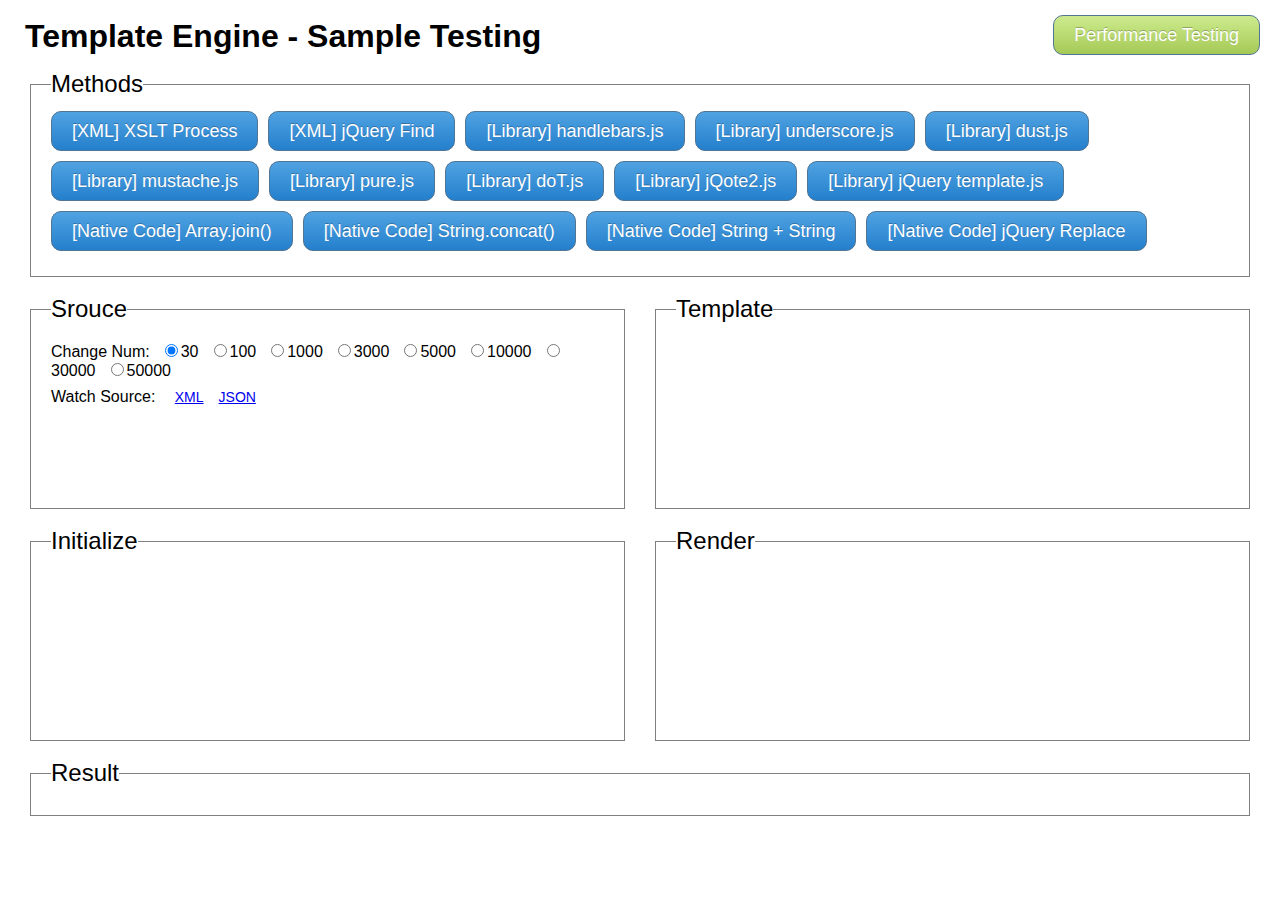
==== demo.html @ 602cbe2f "Build all data" ====
﻿<!DOCTYPE html>
<!--[if lt IE 7 ]> <html lang="en" class="ie6 ielt8"> <![endif]-->
<!--[if IE 7 ]>    <html lang="en" class="ie7 ielt8"> <![endif]-->
<!--[if IE 8 ]>    <html lang="en" class="ie8">       <![endif]-->
<!--[if IE 9 ]>    <html lang="en" class="ie9">       <![endif]-->
<!--[if !(IE) ]><!--> <html lang="en"> <!--<![endif]-->

  <head>
    <meta charset="utf-8" />
    <title>Template Engine - Sample Testing</title>
    
    <link rel="stylesheet" href="./style/reset.css" media="screen" />
    <link rel="stylesheet" href="./style/main.css" media="screen" />
    <script src="./library/jquery.js"></script>
    <script data-main="./module/" src="./library/require.js"></script>

    <!--[if lt IE 9]>
      <script src="./library/iesucks/html5shiv.min.js"></script>
    <![endif]-->
    <script src="./module/sources.js"></script>
  </head>
  
  <body>
    <a href="index.html" target="_blank" class="button green nav">Performance Testing</a>
    <h1>Template Engine - Sample Testing</h1>
    <section>
      <fieldset id="button">
        <legend>Methods</legend>
      </fieldset>
    </section>
    
    <section class="left">
      <fieldset id="source" class="source">
        <legend>Srouce</legend>
      </fieldset>
    </section>
    
    <section class="right">
      <fieldset>
        <legend>Template</legend>
        <pre><code id="template"></code></pre>
      </fieldset>
    </section>
    
    <div class="clear"></div>
    
    <section class="left">
      <fieldset>
        <legend>Initialize</legend>
        <pre><code id="initialize"></code></pre>
      </fieldset>
    </section>
    
    <section class="right">
      <fieldset>
        <legend>Render</legend>
        <pre><code id="render"></code></pre>
      </fieldset>
    </section>
    <div class="clear"></div>
    
    <section>
      <fieldset class="report">
        <legend>Result <span id="timer"></span></legend>
        <div id="result"></div>
      </fieldset>
    </section>
    
    <script>
      (function(window, $, require) {
        'use strict';
        require(['modules', 'sources', 'templates'], function() {
          var TemplateHandler = window.TemplateHandler, Source = window.Source, Timer = window.Timer,
              handler = new TemplateHandler('all');

          $('#source').append(Source.genControler());
          $('#button').append(
            $.map(handler.engines, function(item) {
              return $('<button/>', { 
                text: item.engine.name, 
                click: function() {
                  var html, timer, templateTxt;
                  html = '';
                  timer = Timer.compute(function() { html = handler.execute(item.key); }, false);
                  $('#template').text($.isXMLDoc(item.engine.template) ? (window.ActiveXObject) ? item.engine.template.xml : (new window.XMLSerializer()).serializeToString(item.engine.template) : item.engine.template.toString());
                  $('#initialize').text(item.engine.originalInit.toString());
                  $('#render').text(item.engine.originalRender.toString());                
                  $('#timer').html(' (<strong>' + timer.during + '</strong> ms)');
                  /*$('#source').html('Source: <a target="_blank" href="' + sources[item.engine.dataType].url + '">' + sources[item.engine.dataType].type + '</a>');*/
                  $('#result').slideUp('fast', function() { $(this).html(html).slideDown(); });
                  $(this).addClass('active').siblings('button').removeClass('active');
                }
              });
            })
          );
        });
      } (window, jQuery, require));
    </script>

  </body>

  
</html>
---- style/main.css ----
﻿body {
  font-family: Arial;
  padding: 0 15px;
}
h1 {
  font-size: 32px;
  font-weight: bolder;
  padding: 20px 0 20px 10px;;
}

ul {
  padding-left: 40px;
  font-size: 18px;
}

li {
  list-style-type: disc;
  list-style-position: inside;
  padding:0;
  margin: 0 5px 5px 10px;
  float: left;
  *float: none;
}

li mark {
  color: white;
}

li.music mark {
  background-color: brown;
}

li.movie mark {
  background-color: green;
}

li.opera mark {
  background-color: orange;
}

li.sport mark {
  background-color: #38ACEC;
}

section.left, section.right {
  width: 50%;

}

section.left {
  float: left;
}

section.right {
  float: right;
}
section.left fieldset, section.right fieldset {
  height: 180px;
}
fieldset {
  padding: 10px 20px 20px 20px;
  margin: 0px 15px 20px 15px;
  border: 1px solid gray;
  clear: both;
}

fieldset legend {
  font-size: 24px;
}

fieldset code {
  display: block;
  overflow: auto;
  white-space: pre;
  height: 150px
}

fieldset h1 {
  font-size: 24px;
  padding: 0px 0 20px 5px;
}

fieldset ul {
  padding-left: 20px;
}



fieldset.report {
  font-size: 18px;
}

fieldset.source div{
  padding: 5px 0;
}

fieldset.source input, fieldset.source label{
  cursor: pointer;
}

fieldset.source a{
  padding: 0 10px 0 5px;
  font-size: 14px;
  text-transform: uppercase;
}

fieldset.source label {
  margin-right: 10px;
}

button, a.button {
  display: inline-block; *display: inline; *zoom: 1;
  vertical-align: top;
  border: 1px solid #527593;
  padding: 5px 20px;
  margin: 5px 10px 5px 0;
  font-size: 18px;
  color: #fff;
  -webkit-border-radius: 10px;
  -moz-border-radius: 10px;
  -ms-border-radius: 10px;
  -o-border-radius: 10px;
  border-radius: 10px;
  background-color: #247fcc;
  background-repeat: repeat-x;
  background-image: -webkit-gradient(linear,left top,left bottom,from(#50a3e2),to(#247fcc));
  background-image: -webkit-linear-gradient(top,#50a3e2,#247fcc);
  background-image: -moz-linear-gradient(top,#50a3e2,#247fcc);
  background-image: -o-linear-gradient(top,#50a3e2,#247fcc);
  background-image: -ms-linear-gradient(top,#50a3e2,#247fcc);
  background-image: linear-gradient(top,#50a3e2,#247fcc);
  filter: progid:DXImageTransform.Microsoft.gradient(GradientType=0,StartColorStr='#50a3e2',EndColorStr='#247fcc');
  text-shadow: 0 -1px 0 rgba(0,0,0,0.25);
  text-decoration: none;
  cursor: pointer;
  line-height: 28px;
  height: 28px;
  -webkit-box-sizing: content-box;
  -moz-box-sizing: content-box;
  -ms-box-sizing: content-box;
  -o-box-sizing: content-box;
  box-sizing: content-box;
  font-weight: normal;
}

button {
  *height: 40px;
}
a.button, a.button:visited {
  color: white;
}

button:hover, a.button:hover , a.button:visited:hover {
  background-color: #2970aa;
  background-repeat: repeat-x;
  background-image: -webkit-gradient(linear,left top,left bottom,from(#2b85cf),to(#2970aa));
  background-image: -webkit-linear-gradient(top,#2b85cf,#2970aa);
  background-image: -moz-linear-gradient(top,#2b85cf,#2970aa);
  background-image: -o-linear-gradient(top,#2b85cf,#2970aa);
  background-image: -ms-linear-gradient(top,#2b85cf,#2970aa);
  background-image: linear-gradient(top,#2b85cf,#2970aa);
  filter: progid:DXImageTransform.Microsoft.gradient(GradientType=0,StartColorStr='#2b85cf',EndColorStr='#2970aa');
}

button.green, a.button.green {
  background: #cdeb8e; /* Old browsers */
  background: -moz-linear-gradient(top,  #cdeb8e 0%, #a5c956 100%); /* FF3.6+ */
  background: -webkit-gradient(linear, left top, left bottom, color-stop(0%,#cdeb8e), color-stop(100%,#a5c956)); /* Chrome,Safari4+ */
  background: -webkit-linear-gradient(top,  #cdeb8e 0%,#a5c956 100%); /* Chrome10+,Safari5.1+ */
  background: -o-linear-gradient(top,  #cdeb8e 0%,#a5c956 100%); /* Opera 11.10+ */
  background: -ms-linear-gradient(top,  #cdeb8e 0%,#a5c956 100%); /* IE10+ */
  background: linear-gradient(to bottom,  #cdeb8e 0%,#a5c956 100%); /* W3C */
  filter: progid:DXImageTransform.Microsoft.gradient( startColorstr='#cdeb8e', endColorstr='#a5c956',GradientType=0 ); /* IE6-9 */
}

button.green:hover, a.button.green:hover {
  background: #a5c956; /* Old browsers */
  background: -moz-linear-gradient(top,  #a5c956 0%, #cdeb8e 100%); /* FF3.6+ */
  background: -webkit-gradient(linear, left top, left bottom, color-stop(0%,#a5c956), color-stop(100%,#cdeb8e)); /* Chrome,Safari4+ */
  background: -webkit-linear-gradient(top,  #a5c956 0%,#cdeb8e 100%); /* Chrome10+,Safari5.1+ */
  background: -o-linear-gradient(top,  #a5c956 0%,#cdeb8e 100%); /* Opera 11.10+ */
  background: -ms-linear-gradient(top,  #a5c956 0%,#cdeb8e 100%); /* IE10+ */
  background: linear-gradient(to bottom,  #a5c956 0%,#cdeb8e 100%); /* W3C */
  filter: progid:DXImageTransform.Microsoft.gradient( startColorstr='#a5c956', endColorstr='#cdeb8e',GradientType=0 ); /* IE6-9 */
}

button.active, a.button.active, a.button.active:hover {
  background: #f0b7a1; /* Old browsers */
  background: -moz-linear-gradient(top,  #f0b7a1 0%, #8c3310 50%, #752201 51%, #bf6e4e 100%); /* FF3.6+ */
  background: -webkit-gradient(linear, left top, left bottom, color-stop(0%,#f0b7a1), color-stop(50%,#8c3310), color-stop(51%,#752201), color-stop(100%,#bf6e4e)); /* Chrome,Safari4+ */
  background: -webkit-linear-gradient(top,  #f0b7a1 0%,#8c3310 50%,#752201 51%,#bf6e4e 100%); /* Chrome10+,Safari5.1+ */
  background: -o-linear-gradient(top,  #f0b7a1 0%,#8c3310 50%,#752201 51%,#bf6e4e 100%); /* Opera 11.10+ */
  background: -ms-linear-gradient(top,  #f0b7a1 0%,#8c3310 50%,#752201 51%,#bf6e4e 100%); /* IE10+ */
  background: linear-gradient(to bottom,  #f0b7a1 0%,#8c3310 50%,#752201 51%,#bf6e4e 100%); /* W3C */
  filter: progid:DXImageTransform.Microsoft.gradient( startColorstr='#f0b7a1', endColorstr='#bf6e4e',GradientType=0 ); /* IE6-9 */

}

strong {
  color: red;
}

button.nav, a.nav {
  position: absolute;
  top: 10px;
  right: 10px;
}

table {
  text-align: left;
}
table tbody th, table tbody td {
  padding: 15px 40px 5px 5px;
  height: 20px;
  line-height: 20px;
}
table thead th {
  font-size: 18px;
  padding: 5px;
  font-weight: bold;
  text-align: center;
}
table tr {
  border-bottom:1px solid #000; 
}
table th.name {
  width: 400px;
}


.progress { background: url(./img/img_spinner.gif) no-repeat 20px center; }
.cursor { cursor: pointer;}
.clear { clear: both;}
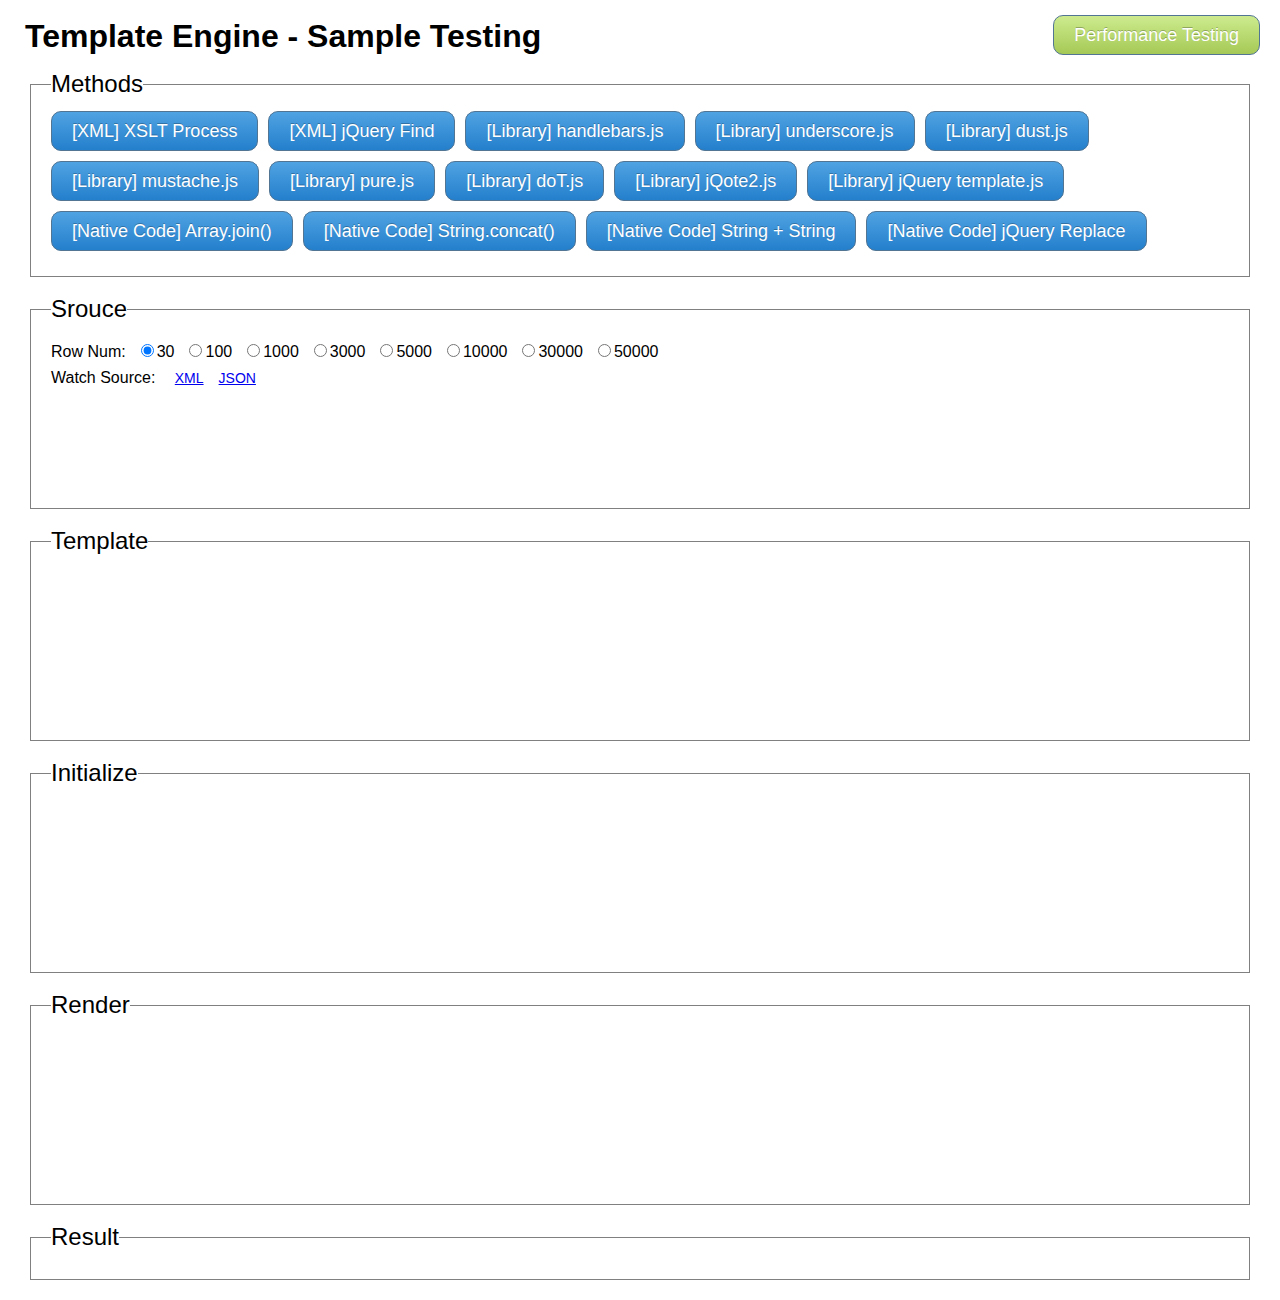
==== commit 069aee31: "update css for responsive design" ====
--- a/demo.html
+++ b/demo.html
@@ -7,6 +7,7 @@
 
   <head>
     <meta charset="utf-8" />
+    <meta name="viewport" content="width=device-width, initial-scale=1.0">
     <title>Template Engine - Sample Testing</title>
     
     <link rel="stylesheet" href="./style/reset.css" media="screen" />
--- a/style/main.css
+++ b/style/main.css
@@ -44,7 +44,6 @@
 
 section.left, section.right {
   width: 50%;
-
 }
 
 section.left {
@@ -57,6 +56,15 @@
 section.left fieldset, section.right fieldset {
   height: 180px;
 }
+
+@media screen and (max-width: 1600px) {
+  section.left, section.right {
+    display: block;
+    float: none;
+    width: 100%;
+  }
+}
+
 fieldset {
   padding: 10px 20px 20px 20px;
   margin: 0px 15px 20px 15px;
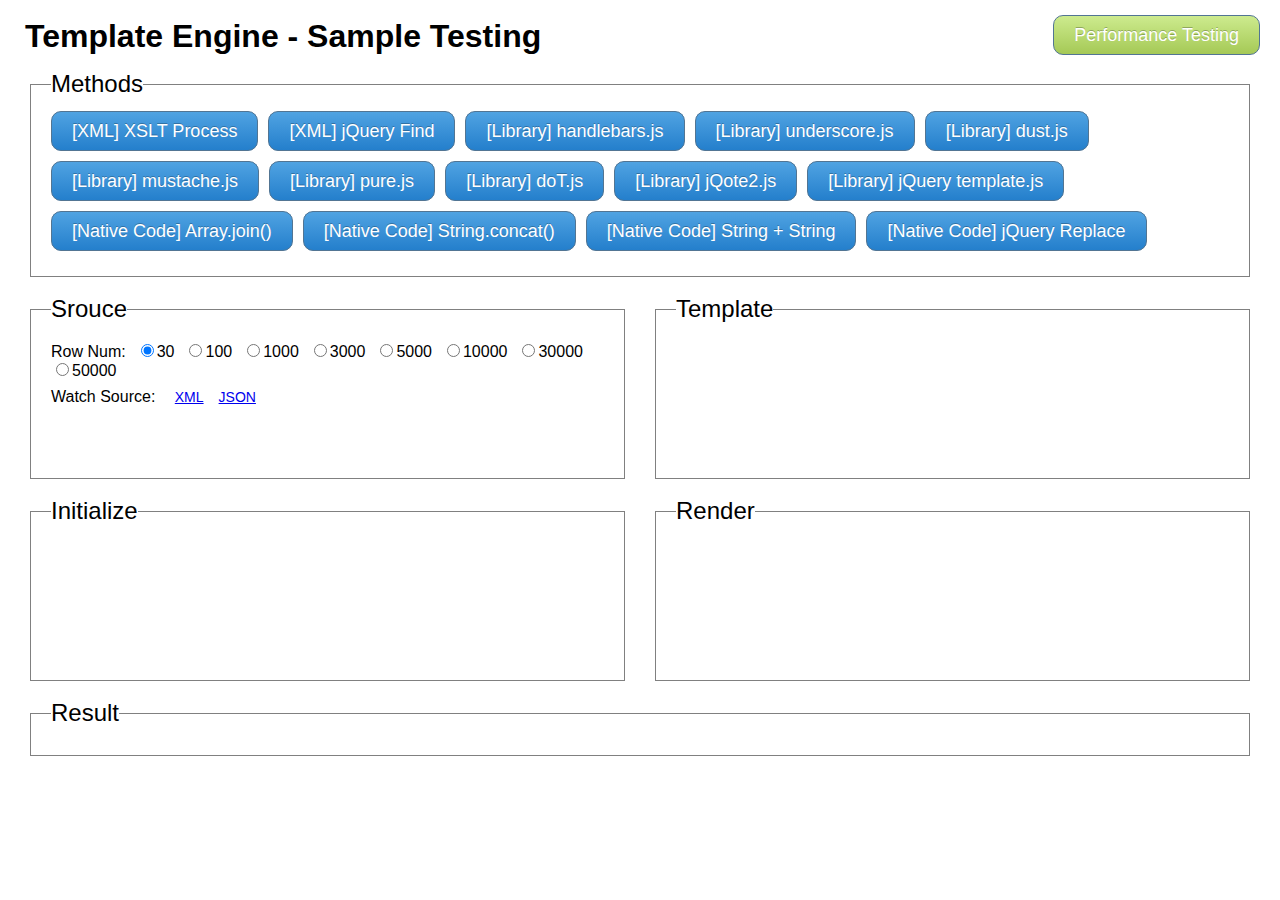
==== commit b7705874: "css update" ====
--- a/demo.html
+++ b/demo.html
@@ -1,104 +1,108 @@
-﻿<!DOCTYPE html>
-<!--[if lt IE 7 ]> <html lang="en" class="ie6 ielt8"> <![endif]-->
-<!--[if IE 7 ]>    <html lang="en" class="ie7 ielt8"> <![endif]-->
-<!--[if IE 8 ]>    <html lang="en" class="ie8">       <![endif]-->
-<!--[if IE 9 ]>    <html lang="en" class="ie9">       <![endif]-->
-<!--[if !(IE) ]><!--> <html lang="en"> <!--<![endif]-->
-
-  <head>
-    <meta charset="utf-8" />
-    <meta name="viewport" content="width=device-width, initial-scale=1.0">
-    <title>Template Engine - Sample Testing</title>
-    
-    <link rel="stylesheet" href="./style/reset.css" media="screen" />
-    <link rel="stylesheet" href="./style/main.css" media="screen" />
-    <script src="./library/jquery.js"></script>
-    <script data-main="./module/" src="./library/require.js"></script>
-
-    <!--[if lt IE 9]>
-      <script src="./library/iesucks/html5shiv.min.js"></script>
-    <![endif]-->
-    <script src="./module/sources.js"></script>
-  </head>
-  
-  <body>
-    <a href="index.html" target="_blank" class="button green nav">Performance Testing</a>
-    <h1>Template Engine - Sample Testing</h1>
-    <section>
-      <fieldset id="button">
-        <legend>Methods</legend>
-      </fieldset>
-    </section>
-    
-    <section class="left">
-      <fieldset id="source" class="source">
-        <legend>Srouce</legend>
-      </fieldset>
-    </section>
-    
-    <section class="right">
-      <fieldset>
-        <legend>Template</legend>
-        <pre><code id="template"></code></pre>
-      </fieldset>
-    </section>
-    
-    <div class="clear"></div>
-    
-    <section class="left">
-      <fieldset>
-        <legend>Initialize</legend>
-        <pre><code id="initialize"></code></pre>
-      </fieldset>
-    </section>
-    
-    <section class="right">
-      <fieldset>
-        <legend>Render</legend>
-        <pre><code id="render"></code></pre>
-      </fieldset>
-    </section>
-    <div class="clear"></div>
-    
-    <section>
-      <fieldset class="report">
-        <legend>Result <span id="timer"></span></legend>
-        <div id="result"></div>
-      </fieldset>
-    </section>
-    
-    <script>
-      (function(window, $, require) {
-        'use strict';
-        require(['modules', 'sources', 'templates'], function() {
-          var TemplateHandler = window.TemplateHandler, Source = window.Source, Timer = window.Timer,
-              handler = new TemplateHandler('all');
-
-          $('#source').append(Source.genControler());
-          $('#button').append(
-            $.map(handler.engines, function(item) {
-              return $('<button/>', { 
-                text: item.engine.name, 
-                click: function() {
-                  var html, timer, templateTxt;
-                  html = '';
-                  timer = Timer.compute(function() { html = handler.execute(item.key); }, false);
-                  $('#template').text($.isXMLDoc(item.engine.template) ? (window.ActiveXObject) ? item.engine.template.xml : (new window.XMLSerializer()).serializeToString(item.engine.template) : item.engine.template.toString());
-                  $('#initialize').text(item.engine.originalInit.toString());
-                  $('#render').text(item.engine.originalRender.toString());                
-                  $('#timer').html(' (<strong>' + timer.during + '</strong> ms)');
-                  /*$('#source').html('Source: <a target="_blank" href="' + sources[item.engine.dataType].url + '">' + sources[item.engine.dataType].type + '</a>');*/
-                  $('#result').slideUp('fast', function() { $(this).html(html).slideDown(); });
-                  $(this).addClass('active').siblings('button').removeClass('active');
-                }
-              });
-            })
-          );
-        });
-      } (window, jQuery, require));
-    </script>
-
-  </body>
-
-  
+﻿<!DOCTYPE html>
+<!--[if lt IE 7 ]> <html lang="en" class="ie6 ielt8"> <![endif]-->
+<!--[if IE 7 ]>    <html lang="en" class="ie7 ielt8"> <![endif]-->
+<!--[if IE 8 ]>    <html lang="en" class="ie8">       <![endif]-->
+<!--[if IE 9 ]>    <html lang="en" class="ie9">       <![endif]-->
+<!--[if !(IE) ]><!--> <html lang="en"> <!--<![endif]-->
+
+  <head>
+    <meta charset="utf-8" />
+    <meta name="viewport" content="width=device-width, initial-scale=1.0">
+    <title>Template Engine - Sample Testing</title>
+    
+    <link rel="stylesheet" href="./style/reset.css" media="screen" />
+    <link rel="stylesheet" href="./style/main.css" media="screen" />
+    <script src="./library/jquery.js"></script>
+    <script data-main="./module/" src="./library/require.js"></script>
+
+    <!--[if lt IE 9]>
+      <script src="./library/iesucks/html5shiv.min.js"></script>
+    <![endif]-->
+    <script src="./module/sources.js"></script>
+  </head>
+  
+  <body>
+    <a href="index.html" target="_blank" class="button green nav">Performance Testing</a>
+    <h1>Template Engine - Sample Testing</h1>
+    <section>
+      <fieldset id="button">
+        <legend>Methods</legend>
+      </fieldset>
+    </section>
+    
+    <section class="left">
+      <fieldset id="source" class="source">
+        <legend>Srouce</legend>
+      </fieldset>
+    </section>
+    
+    <section class="right">
+      <fieldset>
+        <legend>Template</legend>
+        <code id="template"></code>
+      </fieldset>
+    </section>
+    
+    <div class="clear"></div>
+    
+    <section class="left">
+      <fieldset>
+        <legend>Initialize</legend>
+        <code id="initialize"></code>
+      </fieldset>
+    </section>
+    
+    <section class="right">
+      <fieldset>
+        <legend>Render</legend>
+        <code id="render"></code>
+      </fieldset>
+    </section>
+    <div class="clear"></div>
+    
+    <section>
+      <fieldset class="report">
+        <legend>Result <span id="timer"></span></legend>
+        <div id="result"></div>
+      </fieldset>
+    </section>
+    
+    <script>
+      (function(window, $, require) {
+        'use strict';
+        require(['modules', 'sources', 'templates'], function() {
+          var TemplateHandler = window.TemplateHandler, Source = window.Source, Timer = window.Timer,
+              handler = new TemplateHandler('all'),
+              fixCodeWidth = function() {
+                $('code').empty().each(function() { $(this).width($(this).width());});
+              };
+          $('#source').append(Source.genControler());
+          $('#button').append(
+            $.map(handler.engines, function(item) {
+              return $('<button/>', { 
+                text: item.engine.name, 
+                click: function() {
+                  var html, timer, templateTxt;
+                  html = '';
+                  timer = Timer.compute(function() { html = handler.execute(item.key); }, false);
+                  $('#template').text($.isXMLDoc(item.engine.template) ? (window.ActiveXObject) ? item.engine.template.xml : (new window.XMLSerializer()).serializeToString(item.engine.template) : item.engine.template.toString());
+                  $('#initialize').text(item.engine.originalInit.toString());
+                  $('#render').text(item.engine.originalRender.toString());
+                  $('#timer').html(' (<strong>' + timer.during + '</strong> ms)');
+                  /*$('#source').html('Source: <a target="_blank" href="' + sources[item.engine.dataType].url + '">' + sources[item.engine.dataType].type + '</a>');*/
+                  $('#result').slideUp('fast', function() { $(this).html(html).slideDown(); });
+                  $(this).addClass('active').siblings('button').removeClass('active');
+                }
+              });
+            })
+          );
+          fixCodeWidth();
+          $(window).resize(function() {fixCodeWidth();});
+        });
+      } (window, jQuery, require));
+    </script>
+
+  </body>
+
+  
 </html>--- a/style/main.css
+++ b/style/main.css
@@ -1,241 +1,233 @@
-﻿body {
-  font-family: Arial;
-  padding: 0 15px;
-}
-h1 {
-  font-size: 32px;
-  font-weight: bolder;
-  padding: 20px 0 20px 10px;;
-}
-
-ul {
-  padding-left: 40px;
-  font-size: 18px;
-}
-
-li {
-  list-style-type: disc;
-  list-style-position: inside;
-  padding:0;
-  margin: 0 5px 5px 10px;
-  float: left;
-  *float: none;
-}
-
-li mark {
-  color: white;
-}
-
-li.music mark {
-  background-color: brown;
-}
-
-li.movie mark {
-  background-color: green;
-}
-
-li.opera mark {
-  background-color: orange;
-}
-
-li.sport mark {
-  background-color: #38ACEC;
-}
-
-section.left, section.right {
-  width: 50%;
-}
-
-section.left {
-  float: left;
-}
-
-section.right {
-  float: right;
-}
-section.left fieldset, section.right fieldset {
-  height: 180px;
-}
-
-@media screen and (max-width: 1600px) {
-  section.left, section.right {
-    display: block;
-    float: none;
-    width: 100%;
-  }
-}
-
-fieldset {
-  padding: 10px 20px 20px 20px;
-  margin: 0px 15px 20px 15px;
-  border: 1px solid gray;
-  clear: both;
-}
-
-fieldset legend {
-  font-size: 24px;
-}
-
-fieldset code {
-  display: block;
-  overflow: auto;
-  white-space: pre;
-  height: 150px
-}
-
-fieldset h1 {
-  font-size: 24px;
-  padding: 0px 0 20px 5px;
-}
-
-fieldset ul {
-  padding-left: 20px;
-}
-
-
-
-fieldset.report {
-  font-size: 18px;
-}
-
-fieldset.source div{
-  padding: 5px 0;
-}
-
-fieldset.source input, fieldset.source label{
-  cursor: pointer;
-}
-
-fieldset.source a{
-  padding: 0 10px 0 5px;
-  font-size: 14px;
-  text-transform: uppercase;
-}
-
-fieldset.source label {
-  margin-right: 10px;
-}
-
-button, a.button {
-  display: inline-block; *display: inline; *zoom: 1;
-  vertical-align: top;
-  border: 1px solid #527593;
-  padding: 5px 20px;
-  margin: 5px 10px 5px 0;
-  font-size: 18px;
-  color: #fff;
-  -webkit-border-radius: 10px;
-  -moz-border-radius: 10px;
-  -ms-border-radius: 10px;
-  -o-border-radius: 10px;
-  border-radius: 10px;
-  background-color: #247fcc;
-  background-repeat: repeat-x;
-  background-image: -webkit-gradient(linear,left top,left bottom,from(#50a3e2),to(#247fcc));
-  background-image: -webkit-linear-gradient(top,#50a3e2,#247fcc);
-  background-image: -moz-linear-gradient(top,#50a3e2,#247fcc);
-  background-image: -o-linear-gradient(top,#50a3e2,#247fcc);
-  background-image: -ms-linear-gradient(top,#50a3e2,#247fcc);
-  background-image: linear-gradient(top,#50a3e2,#247fcc);
-  filter: progid:DXImageTransform.Microsoft.gradient(GradientType=0,StartColorStr='#50a3e2',EndColorStr='#247fcc');
-  text-shadow: 0 -1px 0 rgba(0,0,0,0.25);
-  text-decoration: none;
-  cursor: pointer;
-  line-height: 28px;
-  height: 28px;
-  -webkit-box-sizing: content-box;
-  -moz-box-sizing: content-box;
-  -ms-box-sizing: content-box;
-  -o-box-sizing: content-box;
-  box-sizing: content-box;
-  font-weight: normal;
-}
-
-button {
-  *height: 40px;
-}
-a.button, a.button:visited {
-  color: white;
-}
-
-button:hover, a.button:hover , a.button:visited:hover {
-  background-color: #2970aa;
-  background-repeat: repeat-x;
-  background-image: -webkit-gradient(linear,left top,left bottom,from(#2b85cf),to(#2970aa));
-  background-image: -webkit-linear-gradient(top,#2b85cf,#2970aa);
-  background-image: -moz-linear-gradient(top,#2b85cf,#2970aa);
-  background-image: -o-linear-gradient(top,#2b85cf,#2970aa);
-  background-image: -ms-linear-gradient(top,#2b85cf,#2970aa);
-  background-image: linear-gradient(top,#2b85cf,#2970aa);
-  filter: progid:DXImageTransform.Microsoft.gradient(GradientType=0,StartColorStr='#2b85cf',EndColorStr='#2970aa');
-}
-
-button.green, a.button.green {
-  background: #cdeb8e; /* Old browsers */
-  background: -moz-linear-gradient(top,  #cdeb8e 0%, #a5c956 100%); /* FF3.6+ */
-  background: -webkit-gradient(linear, left top, left bottom, color-stop(0%,#cdeb8e), color-stop(100%,#a5c956)); /* Chrome,Safari4+ */
-  background: -webkit-linear-gradient(top,  #cdeb8e 0%,#a5c956 100%); /* Chrome10+,Safari5.1+ */
-  background: -o-linear-gradient(top,  #cdeb8e 0%,#a5c956 100%); /* Opera 11.10+ */
-  background: -ms-linear-gradient(top,  #cdeb8e 0%,#a5c956 100%); /* IE10+ */
-  background: linear-gradient(to bottom,  #cdeb8e 0%,#a5c956 100%); /* W3C */
-  filter: progid:DXImageTransform.Microsoft.gradient( startColorstr='#cdeb8e', endColorstr='#a5c956',GradientType=0 ); /* IE6-9 */
-}
-
-button.green:hover, a.button.green:hover {
-  background: #a5c956; /* Old browsers */
-  background: -moz-linear-gradient(top,  #a5c956 0%, #cdeb8e 100%); /* FF3.6+ */
-  background: -webkit-gradient(linear, left top, left bottom, color-stop(0%,#a5c956), color-stop(100%,#cdeb8e)); /* Chrome,Safari4+ */
-  background: -webkit-linear-gradient(top,  #a5c956 0%,#cdeb8e 100%); /* Chrome10+,Safari5.1+ */
-  background: -o-linear-gradient(top,  #a5c956 0%,#cdeb8e 100%); /* Opera 11.10+ */
-  background: -ms-linear-gradient(top,  #a5c956 0%,#cdeb8e 100%); /* IE10+ */
-  background: linear-gradient(to bottom,  #a5c956 0%,#cdeb8e 100%); /* W3C */
-  filter: progid:DXImageTransform.Microsoft.gradient( startColorstr='#a5c956', endColorstr='#cdeb8e',GradientType=0 ); /* IE6-9 */
-}
-
-button.active, a.button.active, a.button.active:hover {
-  background: #f0b7a1; /* Old browsers */
-  background: -moz-linear-gradient(top,  #f0b7a1 0%, #8c3310 50%, #752201 51%, #bf6e4e 100%); /* FF3.6+ */
-  background: -webkit-gradient(linear, left top, left bottom, color-stop(0%,#f0b7a1), color-stop(50%,#8c3310), color-stop(51%,#752201), color-stop(100%,#bf6e4e)); /* Chrome,Safari4+ */
-  background: -webkit-linear-gradient(top,  #f0b7a1 0%,#8c3310 50%,#752201 51%,#bf6e4e 100%); /* Chrome10+,Safari5.1+ */
-  background: -o-linear-gradient(top,  #f0b7a1 0%,#8c3310 50%,#752201 51%,#bf6e4e 100%); /* Opera 11.10+ */
-  background: -ms-linear-gradient(top,  #f0b7a1 0%,#8c3310 50%,#752201 51%,#bf6e4e 100%); /* IE10+ */
-  background: linear-gradient(to bottom,  #f0b7a1 0%,#8c3310 50%,#752201 51%,#bf6e4e 100%); /* W3C */
-  filter: progid:DXImageTransform.Microsoft.gradient( startColorstr='#f0b7a1', endColorstr='#bf6e4e',GradientType=0 ); /* IE6-9 */
-
-}
-
-strong {
-  color: red;
-}
-
-button.nav, a.nav {
-  position: absolute;
-  top: 10px;
-  right: 10px;
-}
-
-table {
-  text-align: left;
-}
-table tbody th, table tbody td {
-  padding: 15px 40px 5px 5px;
-  height: 20px;
-  line-height: 20px;
-}
-table thead th {
-  font-size: 18px;
-  padding: 5px;
-  font-weight: bold;
-  text-align: center;
-}
-table tr {
-  border-bottom:1px solid #000; 
-}
-table th.name {
-  width: 400px;
-}
-
-
-.progress { background: url(./img/img_spinner.gif) no-repeat 20px center; }
-.cursor { cursor: pointer;}
+﻿body {
+  font-family: Arial;
+  padding: 0 15px;
+}
+h1 {
+  font-size: 32px;
+  font-weight: bolder;
+  padding: 20px 0 20px 10px;;
+}
+
+ul {
+  padding-left: 40px;
+  font-size: 18px;
+}
+
+li {
+  list-style-type: disc;
+  list-style-position: inside;
+  padding:0;
+  margin: 0 5px 5px 10px;
+  float: left;
+  *float: none;
+}
+
+li mark {
+  color: white;
+}
+
+li.music mark {
+  background-color: brown;
+}
+
+li.movie mark {
+  background-color: green;
+}
+
+li.opera mark {
+  background-color: orange;
+}
+
+li.sport mark {
+  background-color: #38ACEC;
+}
+
+section.left, section.right {
+  width: 50%;
+}
+
+section.left {
+  float: left;
+}
+
+section.right {
+  float: right;
+}
+section.left fieldset, section.right fieldset {
+  height: 150px;
+}
+
+fieldset {
+  padding: 10px 20px 20px 20px;
+  margin: 0px 15px 20px 15px;
+  border: 1px solid gray;
+  clear: both;
+}
+
+fieldset legend {
+  font-size: 24px;
+}
+
+fieldset code {
+  display: block;
+  overflow: auto;
+  white-space: pre;
+  height: 120px
+}
+
+fieldset h1 {
+  font-size: 24px;
+  padding: 0px 0 20px 5px;
+}
+
+fieldset ul {
+  padding-left: 20px;
+}
+
+
+
+fieldset.report {
+  font-size: 18px;
+}
+
+fieldset.source div{
+  padding: 5px 0;
+}
+
+fieldset.source input, fieldset.source label{
+  cursor: pointer;
+}
+
+fieldset.source a{
+  padding: 0 10px 0 5px;
+  font-size: 14px;
+  text-transform: uppercase;
+}
+
+fieldset.source label {
+  margin-right: 10px;
+}
+
+button, a.button {
+  display: inline-block; *display: inline; *zoom: 1;
+  vertical-align: top;
+  border: 1px solid #527593;
+  padding: 5px 20px;
+  margin: 5px 10px 5px 0;
+  font-size: 18px;
+  color: #fff;
+  -webkit-border-radius: 10px;
+  -moz-border-radius: 10px;
+  -ms-border-radius: 10px;
+  -o-border-radius: 10px;
+  border-radius: 10px;
+  background-color: #247fcc;
+  background-repeat: repeat-x;
+  background-image: -webkit-gradient(linear,left top,left bottom,from(#50a3e2),to(#247fcc));
+  background-image: -webkit-linear-gradient(top,#50a3e2,#247fcc);
+  background-image: -moz-linear-gradient(top,#50a3e2,#247fcc);
+  background-image: -o-linear-gradient(top,#50a3e2,#247fcc);
+  background-image: -ms-linear-gradient(top,#50a3e2,#247fcc);
+  background-image: linear-gradient(top,#50a3e2,#247fcc);
+  filter: progid:DXImageTransform.Microsoft.gradient(GradientType=0,StartColorStr='#50a3e2',EndColorStr='#247fcc');
+  text-shadow: 0 -1px 0 rgba(0,0,0,0.25);
+  text-decoration: none;
+  cursor: pointer;
+  line-height: 28px;
+  height: 28px;
+  -webkit-box-sizing: content-box;
+  -moz-box-sizing: content-box;
+  -ms-box-sizing: content-box;
+  -o-box-sizing: content-box;
+  box-sizing: content-box;
+  font-weight: normal;
+}
+
+button {
+  *height: 40px;
+}
+a.button, a.button:visited {
+  color: white;
+}
+
+button:hover, a.button:hover , a.button:visited:hover {
+  background-color: #2970aa;
+  background-repeat: repeat-x;
+  background-image: -webkit-gradient(linear,left top,left bottom,from(#2b85cf),to(#2970aa));
+  background-image: -webkit-linear-gradient(top,#2b85cf,#2970aa);
+  background-image: -moz-linear-gradient(top,#2b85cf,#2970aa);
+  background-image: -o-linear-gradient(top,#2b85cf,#2970aa);
+  background-image: -ms-linear-gradient(top,#2b85cf,#2970aa);
+  background-image: linear-gradient(top,#2b85cf,#2970aa);
+  filter: progid:DXImageTransform.Microsoft.gradient(GradientType=0,StartColorStr='#2b85cf',EndColorStr='#2970aa');
+}
+
+button.green, a.button.green {
+  background: #cdeb8e; /* Old browsers */
+  background: -moz-linear-gradient(top,  #cdeb8e 0%, #a5c956 100%); /* FF3.6+ */
+  background: -webkit-gradient(linear, left top, left bottom, color-stop(0%,#cdeb8e), color-stop(100%,#a5c956)); /* Chrome,Safari4+ */
+  background: -webkit-linear-gradient(top,  #cdeb8e 0%,#a5c956 100%); /* Chrome10+,Safari5.1+ */
+  background: -o-linear-gradient(top,  #cdeb8e 0%,#a5c956 100%); /* Opera 11.10+ */
+  background: -ms-linear-gradient(top,  #cdeb8e 0%,#a5c956 100%); /* IE10+ */
+  background: linear-gradient(to bottom,  #cdeb8e 0%,#a5c956 100%); /* W3C */
+  filter: progid:DXImageTransform.Microsoft.gradient( startColorstr='#cdeb8e', endColorstr='#a5c956',GradientType=0 ); /* IE6-9 */
+}
+
+button.green:hover, a.button.green:hover {
+  background: #a5c956; /* Old browsers */
+  background: -moz-linear-gradient(top,  #a5c956 0%, #cdeb8e 100%); /* FF3.6+ */
+  background: -webkit-gradient(linear, left top, left bottom, color-stop(0%,#a5c956), color-stop(100%,#cdeb8e)); /* Chrome,Safari4+ */
+  background: -webkit-linear-gradient(top,  #a5c956 0%,#cdeb8e 100%); /* Chrome10+,Safari5.1+ */
+  background: -o-linear-gradient(top,  #a5c956 0%,#cdeb8e 100%); /* Opera 11.10+ */
+  background: -ms-linear-gradient(top,  #a5c956 0%,#cdeb8e 100%); /* IE10+ */
+  background: linear-gradient(to bottom,  #a5c956 0%,#cdeb8e 100%); /* W3C */
+  filter: progid:DXImageTransform.Microsoft.gradient( startColorstr='#a5c956', endColorstr='#cdeb8e',GradientType=0 ); /* IE6-9 */
+}
+
+button.active, a.button.active, a.button.active:hover {
+  background: #f0b7a1; /* Old browsers */
+  background: -moz-linear-gradient(top,  #f0b7a1 0%, #8c3310 50%, #752201 51%, #bf6e4e 100%); /* FF3.6+ */
+  background: -webkit-gradient(linear, left top, left bottom, color-stop(0%,#f0b7a1), color-stop(50%,#8c3310), color-stop(51%,#752201), color-stop(100%,#bf6e4e)); /* Chrome,Safari4+ */
+  background: -webkit-linear-gradient(top,  #f0b7a1 0%,#8c3310 50%,#752201 51%,#bf6e4e 100%); /* Chrome10+,Safari5.1+ */
+  background: -o-linear-gradient(top,  #f0b7a1 0%,#8c3310 50%,#752201 51%,#bf6e4e 100%); /* Opera 11.10+ */
+  background: -ms-linear-gradient(top,  #f0b7a1 0%,#8c3310 50%,#752201 51%,#bf6e4e 100%); /* IE10+ */
+  background: linear-gradient(to bottom,  #f0b7a1 0%,#8c3310 50%,#752201 51%,#bf6e4e 100%); /* W3C */
+  filter: progid:DXImageTransform.Microsoft.gradient( startColorstr='#f0b7a1', endColorstr='#bf6e4e',GradientType=0 ); /* IE6-9 */
+
+}
+
+strong {
+  color: red;
+}
+
+button.nav, a.nav {
+  position: absolute;
+  top: 10px;
+  right: 10px;
+}
+
+table {
+  text-align: left;
+}
+table tbody th, table tbody td {
+  padding: 15px 40px 5px 5px;
+  height: 20px;
+  line-height: 20px;
+}
+table thead th {
+  font-size: 18px;
+  padding: 5px;
+  font-weight: bold;
+  text-align: center;
+}
+table tr {
+  border-bottom:1px solid #000; 
+}
+table th.name {
+  width: 400px;
+}
+
+
+.progress { background: url(./img/img_spinner.gif) no-repeat 20px center; }
+.cursor { cursor: pointer;}
 .clear { clear: both;}